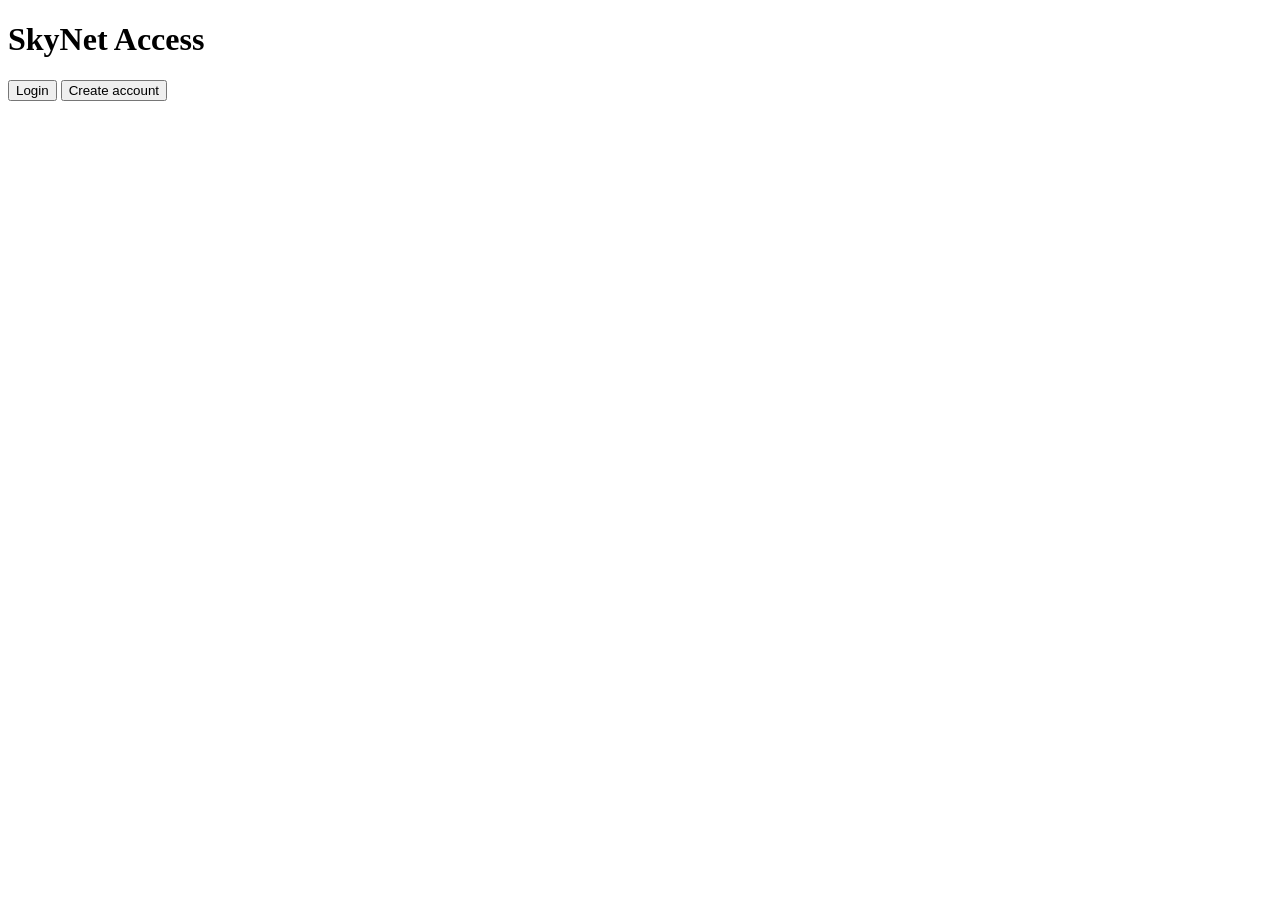
==== index.html @ 7e210ce3 "Add files via upload" ====
<!DOCTYPE html>
<html>
<head>
  <meta charset="UTF-8"> 
  <title>SkyNet Login</title>
    <link rel="stylesheet" href="css/style.css">
    <link rel="manifest" href="manifest.json">
</head>
<body>

<h1>SkyNet Access</h1>

<button onclick="login()">Login</button>
<button onclick="register()">Create account</button>

<script src="js/auth.js"></script>
</body>
</html>
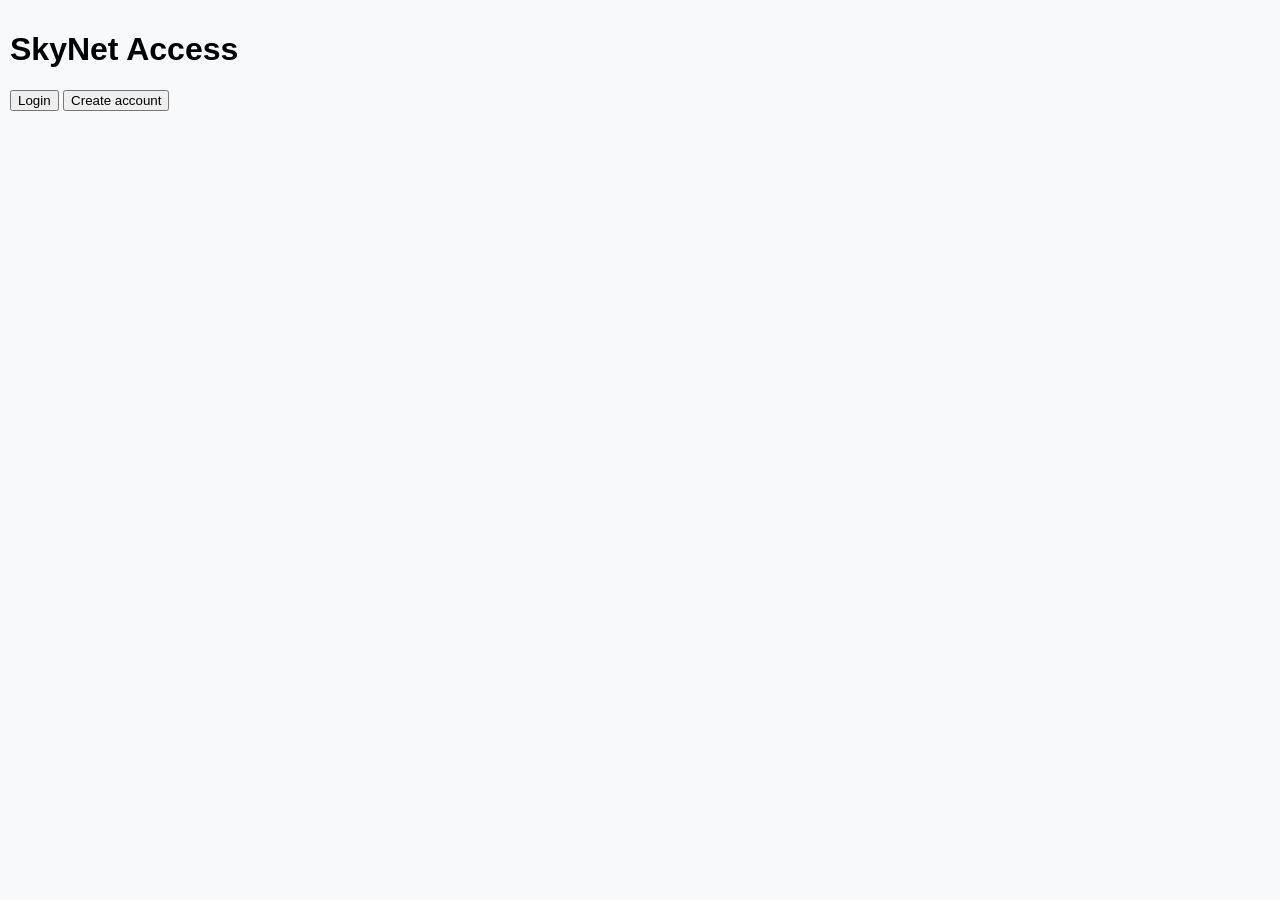
==== commit 6d7f8ad1: "Add files via upload" ====
--- a/index.html
+++ b/index.html
@@ -3,7 +3,7 @@
 <head>
   <meta charset="UTF-8"> 
   <title>SkyNet Login</title>
-    <link rel="stylesheet" href="css/style.css">
+    <link rel="stylesheet" href="style.css">
     <link rel="manifest" href="manifest.json">
 </head>
 <body>
@@ -13,6 +13,6 @@
 <button onclick="login()">Login</button>
 <button onclick="register()">Create account</button>
 
-<script src="js/auth.js"></script>
+<script src="auth.js"></script>
 </body>
 </html>
--- a/style.css
+++ b/style.css
@@ -0,0 +1,145 @@
+body {
+    font-family: Arial, sans-serif;
+    padding: 10px;
+    background: #f8f9fa;
+    color: #000;
+    margin: 0;
+}
+
+/* Верхняя панель */
+.top-bar {
+    display: flex;
+    justify-content: space-between;
+    margin-bottom: 10px;
+}
+
+.top-bar button {
+    width: 48%;
+    padding: 6px 10px;   /* компактно, но удобно для пальца */
+    font-size: 14px;
+    border-radius: 6px;
+}
+
+/* Поле поиска */
+input {
+    width: 100%;
+    font-size: 14px;
+    padding: 6px 8px;
+    margin: 8px 0;
+    border-radius: 6px;
+    border: 1px solid #ccc;
+    box-sizing: border-box;
+}
+
+/* Блок основных кнопок */
+.button-group {
+    display: flex;
+    flex-direction: column; /* столбик */
+    gap: 8px;
+    margin: 10px 0;
+}
+
+.button-group button {
+    width: 100%;           /* растянуть по ширине */
+    padding: 8px;
+    font-size: 14px;
+    border-radius: 8px;
+    border: none;
+    background-color: #007bff;
+    color: white;
+    cursor: pointer;
+}
+
+.button-group button:hover {
+    background-color: #0056b3;
+}
+
+/* Карточки роботов */
+ul#robotList {
+    list-style: none;
+    padding: 0;
+}
+
+li {
+    display: flex;
+    flex-direction: column;
+    align-items: flex-start;
+    padding: 12px;
+    margin: 8px 0;
+    border-radius: 10px;
+    background-color: #f1f1f1;
+    box-shadow: 0 2px 5px rgba(0,0,0,0.15);
+    font-size: 14px;
+}
+
+/* Название робота — крупнее */
+li span:first-child {
+    font-size: 30px;       /* увеличено */
+    font-weight: bold;
+    margin-bottom: 6px;
+    cursor: pointer;
+}
+
+/* Кнопка Delete в карточке */
+li button {
+    width: auto;
+    padding: 6px 10px;
+    font-size: 12px;
+    margin-top: 6px;
+    border-radius: 6px;
+    border: none;
+    background-color: #dc3545;
+    color: white;
+    cursor: pointer;
+}
+
+li button:hover {
+    background-color: #b02a37;
+}
+
+/* Информация о роботе внутри карточки */
+.robot-info {
+    margin-top: 6px;
+    font-size: 12px;
+}
+
+/* Темная тема */
+.dark {
+    background: #121212;
+    color: white;
+}
+
+.dark li {
+    background: #1e1e1e;
+}
+
+/* Мобильная адаптация */
+@media (max-width: 600px) {
+    body {
+        padding: 8px;
+    }
+    h1 {
+        font-size: 20px;
+        margin-bottom: 8px;
+    }
+    .top-bar button {
+        font-size: 14px;
+        padding: 6px 10px;
+    }
+    input {
+        font-size: 14px;
+        padding: 6px 8px;
+    }
+    .button-group button {
+        font-size: 14px;
+        padding: 8px;
+    }
+    li {
+        font-size: 14px;
+        padding: 10px;
+    }
+    li button {
+        font-size: 12px;
+        padding: 6px 10px;
+    }
+}
